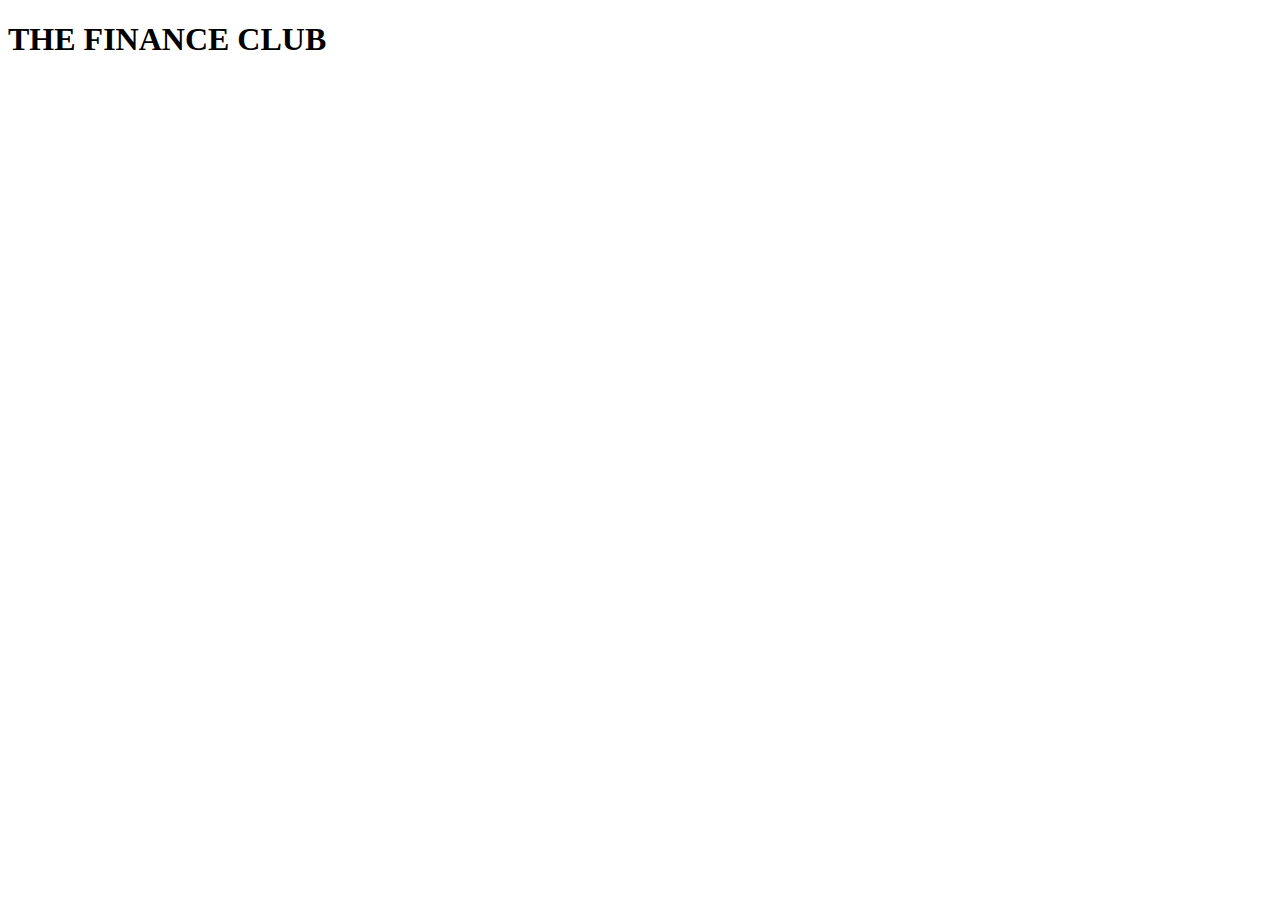
==== index.html @ 36c0d466 "Update index.html" ====
<!DOCTYPE html>
<html lang="en">
  <head>
    <title>Home | TFC</title>
    <meta charset="UTF-8" />
    <meta name="robots" content="index, follow" />
    <meta name="viewport" content="width=device-width, initial-scale=1.0, shrink-to-fit=no" />
    <meta http-equiv="X-UA-Compatible" content="IE=edge" />
    <meta name="description" content="Money isn't everything...its the ONLY thing!" />

    <meta property="og:locale" content="en_US" />
    <meta property="og:type" content="website" />
    <meta property="og:title" content="The Finance Club" />
    <meta property="og:description" content="Money isn't everything...its the ONLY thing!" />
    <meta property="og:url" content="https://noahqasim.github.io/TFC/" />
    <meta property="og:site_name" content="The Finance Club" />
    <meta name="og:image" content=" " />
    
    <meta name="twitter:card" content="summary_large_image" />
    <meta name="twitter:title" content="The Finance Club" />
    <meta name="twitter:description" content="Money isn't everything...its the ONLY thing!" />
    <meta name="twitter:image" content="https://noahqasim.github.io/TFC/assets/graphics/socialmediacover.png" />
    <meta property="twitter:image:alt" content="Social Media Cover"/>

    <link rel="icon" type="image/png" href=" " sizes="16x16" />
    <link rel="icon" type="image/png" href=" " sizes="32x32" />
    <link rel="apple-touch-icon" type="image/png" href=" " sizes="180x180" />
    <link rel="icon" type="image/png" href=" " sizes="192x192" />
  </head>
  <body>
    <h1>THE FINANCE CLUB</h1>
  </body>
</html>
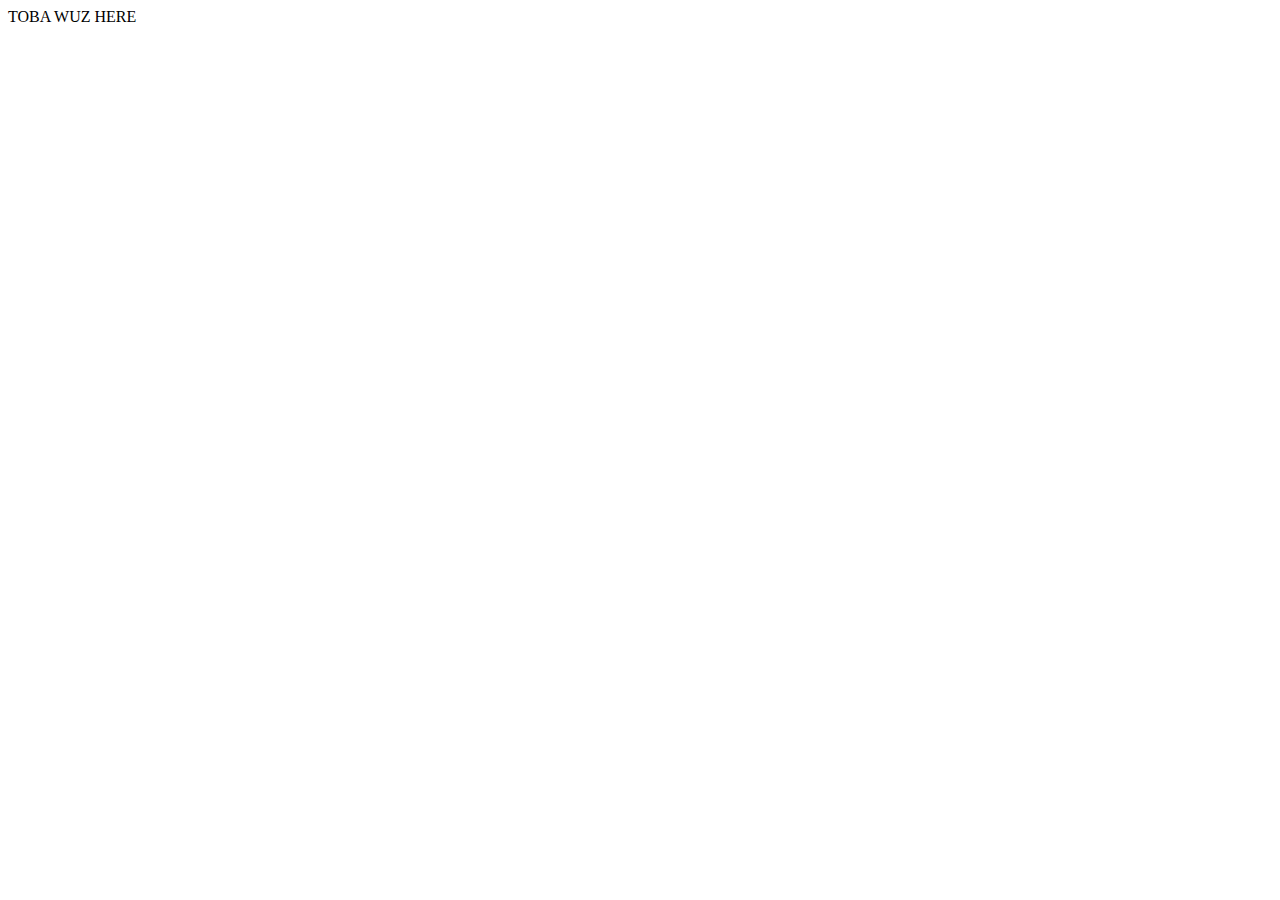
==== commit 7d5af23a: "Update index.html" ====
--- a/index.html
+++ b/index.html
@@ -1,7 +1,7 @@
 <!DOCTYPE html>
 <html lang="en">
   <head>
-    <title>Home | TFC</title>
+    <title>The Finance Club</title>
     <meta charset="UTF-8" />
     <meta name="robots" content="index, follow" />
     <meta name="viewport" content="width=device-width, initial-scale=1.0, shrink-to-fit=no" />
@@ -20,7 +20,7 @@
     <meta name="twitter:title" content="The Finance Club" />
     <meta name="twitter:description" content="Money isn't everything...its the ONLY thing!" />
     <meta name="twitter:image" content="https://noahqasim.github.io/TFC/assets/graphics/socialmediacover.png" />
-    <meta property="twitter:image:alt" content="Social Media Cover"/>
+    <meta property="twitter:image:alt" content="TFC Social Media Cover"/>
 
     <link rel="icon" type="image/png" href=" " sizes="16x16" />
     <link rel="icon" type="image/png" href=" " sizes="32x32" />
@@ -28,6 +28,8 @@
     <link rel="icon" type="image/png" href=" " sizes="192x192" />
   </head>
   <body>
-    <h1>THE FINANCE CLUB</h1>
+    <span class="blinkityblinkblink"><span class="technicolor">TOBA WUZ HERE</span></span> 
+
+
   </body>
 </html>
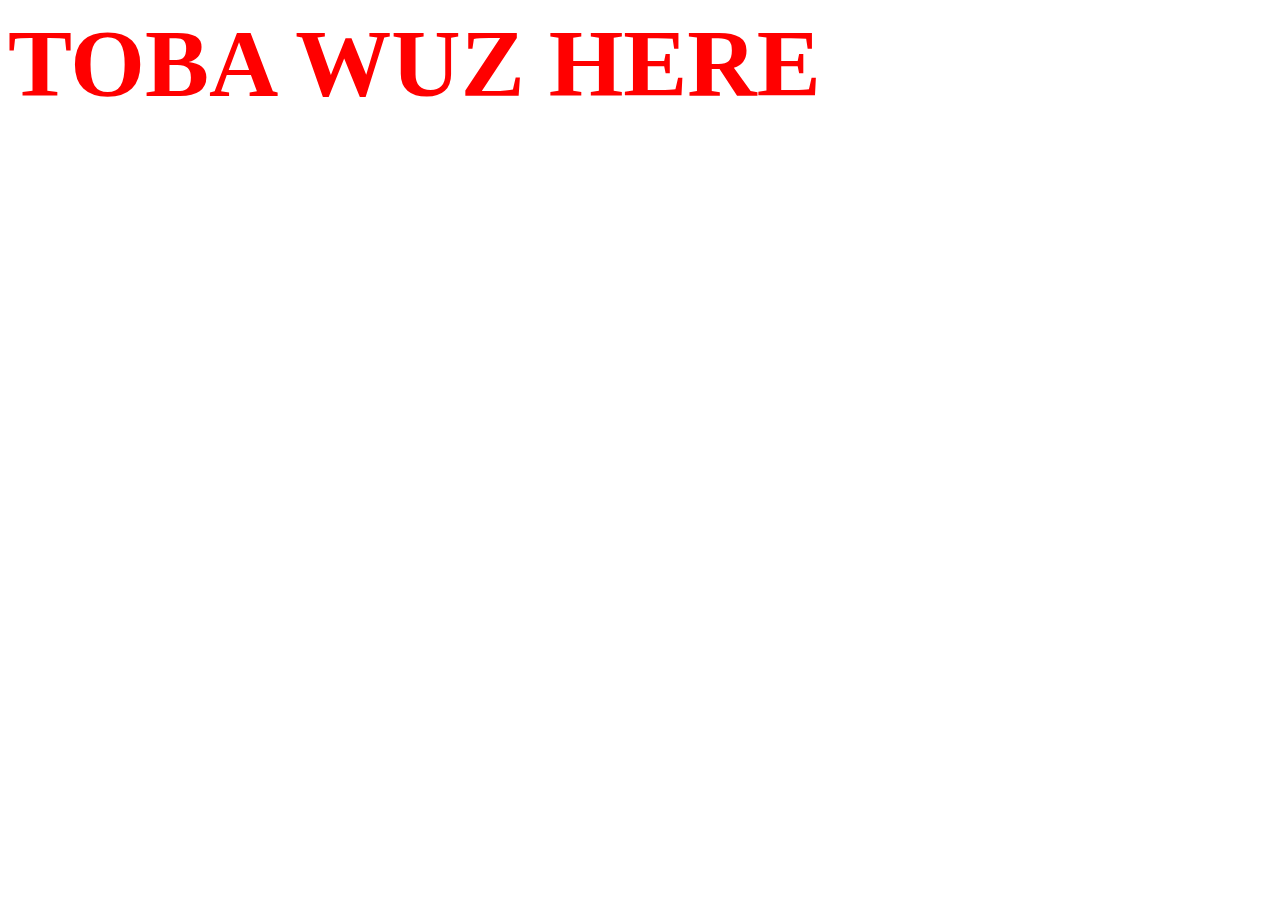
==== commit 7ba76b8e: "Update index.html" ====
--- a/index.html
+++ b/index.html
@@ -26,6 +26,7 @@
     <link rel="icon" type="image/png" href=" " sizes="32x32" />
     <link rel="apple-touch-icon" type="image/png" href=" " sizes="180x180" />
     <link rel="icon" type="image/png" href=" " sizes="192x192" />
+        <link rel="stylesheet" type="text/css" href="/assets/css/home.css" media="all" />
   </head>
   <body>
     <span class="blinkityblinkblink"><span class="technicolor">TOBA WUZ HERE</span></span> 
--- a/assets/css/home.css
+++ b/assets/css/home.css
@@ -0,0 +1,80 @@
+/*** html {
+  height: 100%;
+  -ms-text-size-adjust: 100%;
+  -webkit-text-size-adjust: 100%;
+  text-rendering: optimizeLegibility;
+  -moz-osx-font-smoothing: grayscale;
+  font-smoothing: antialiased;
+  -webkit-font-smoothing: antialiased;
+  scroll-behavior: smooth;
+  overflow-y: auto;
+  overflow-x: hidden !important;
+}
+
+body {
+  margin: 0;
+  min-height: 100%;
+  background-color: #fff;
+}
+::selection {
+  background: #ffe987 !important;
+  color: rgb(33, 37, 41) !important;
+}
+::-moz-selection {
+  background: #ffe987 !important; /* Firefox */
+  color: rgb(33, 37, 41) !important;
+}
+.no-select {
+  /* class to disable text selection */
+  -webkit-touch-callout: none; /* iOS Safari */
+  -webkit-user-select: none; /* Chrome all / Safari */
+  -moz-user-select: none; /* Firefox all */
+  -ms-user-select: none; /* IE 10+ */
+  user-select: none; /* Likely future */
+}
+***/
+body {
+  background: magenta;
+    display: flex;
+  justify-content: center;
+  align-items: center;
+  margin-top: 50vh;
+}
+
+
+
+
+.blinkityblinkblink {
+  color: red;
+  font-weight: bold;
+  font-size: 6em;
+  animation: blink-animation 1s steps(5, start) infinite;
+  -webkit-animation: blink-animation 1s steps(5, start) infinite;
+}
+@keyframes blink-animation {
+  to {
+    visibility: hidden;
+  }
+}
+@-webkit-keyframes blink-animation {
+  to {
+    visibility: hidden;
+  }
+}
+
+.technicolor {
+   animation: glow 2s linear infinite;
+}
+@keyframes glow {
+  0% {
+    filter: hue-rotate(0deg);
+  }
+  100% {
+    filter: hue-rotate(360deg);
+  }
+}
+
+
+
+
+
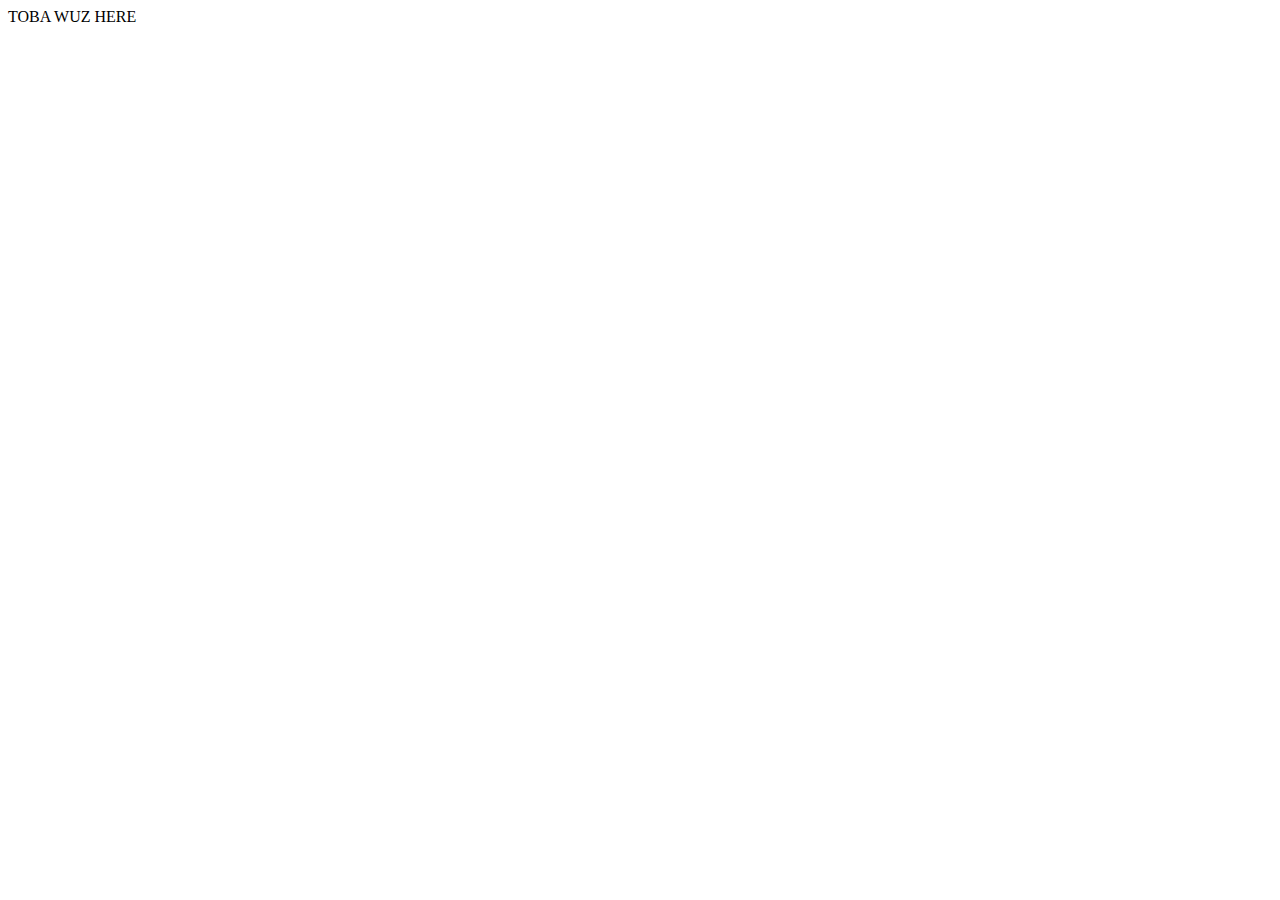
==== commit 1b301cd2: "Update index.html" ====
--- a/index.html
+++ b/index.html
@@ -26,7 +26,7 @@
     <link rel="icon" type="image/png" href=" " sizes="32x32" />
     <link rel="apple-touch-icon" type="image/png" href=" " sizes="180x180" />
     <link rel="icon" type="image/png" href=" " sizes="192x192" />
-        <link rel="stylesheet" type="text/css" href="/assets/css/home.css" media="all" />
+        <link rel="stylesheet" type="text/css" href=".../assets/css/home.css" media="all" />
   </head>
   <body>
     <span class="blinkityblinkblink"><span class="technicolor">TOBA WUZ HERE</span></span> 
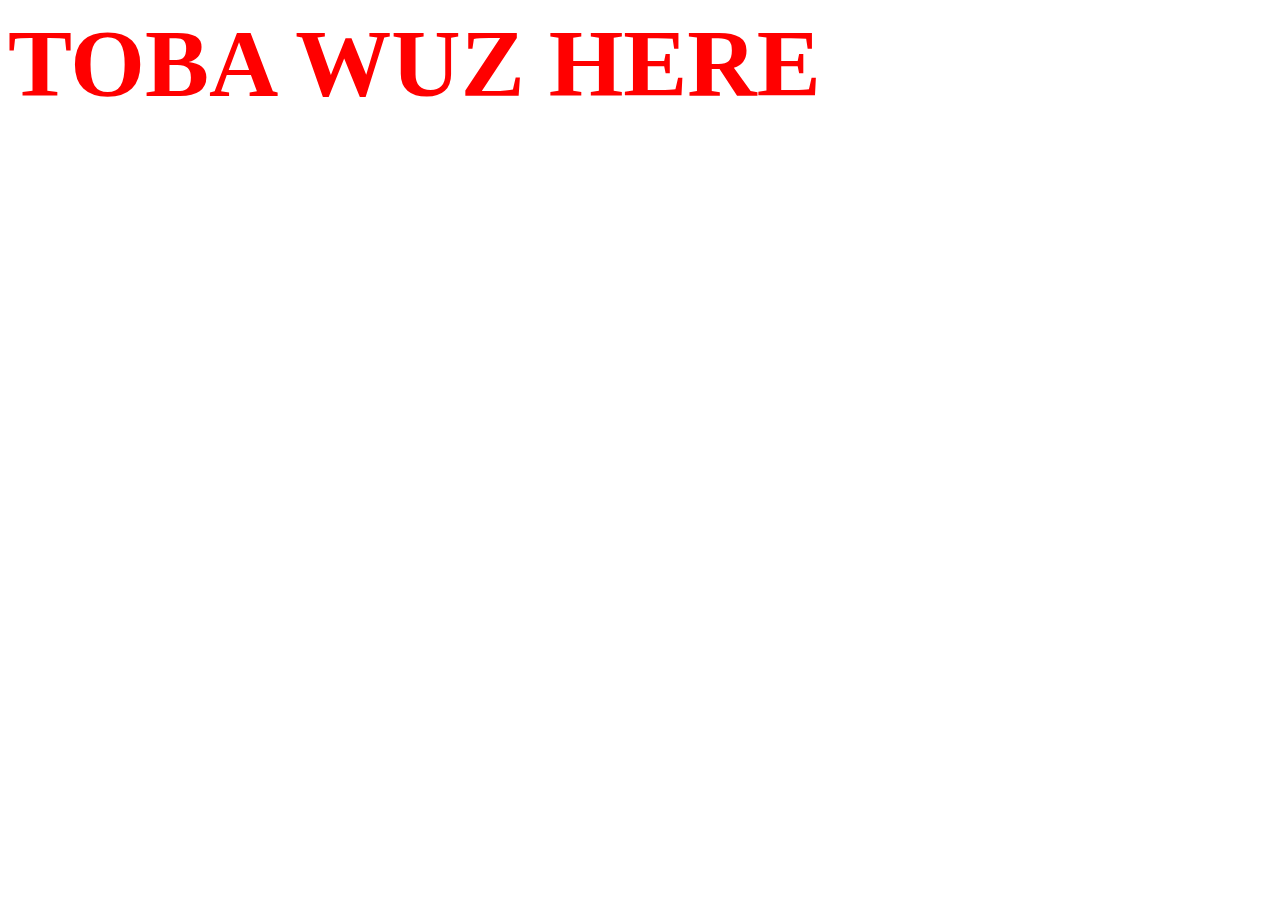
==== commit eaceb36d: "Update index.html" ====
--- a/index.html
+++ b/index.html
@@ -26,7 +26,7 @@
     <link rel="icon" type="image/png" href=" " sizes="32x32" />
     <link rel="apple-touch-icon" type="image/png" href=" " sizes="180x180" />
     <link rel="icon" type="image/png" href=" " sizes="192x192" />
-        <link rel="stylesheet" type="text/css" href=".../assets/css/home.css" media="all" />
+        <link rel="stylesheet" type="text/css" href="https://noahqasim.github.io/TFC/assets/css/home.css" media="all" />
   </head>
   <body>
     <span class="blinkityblinkblink"><span class="technicolor">TOBA WUZ HERE</span></span> 
